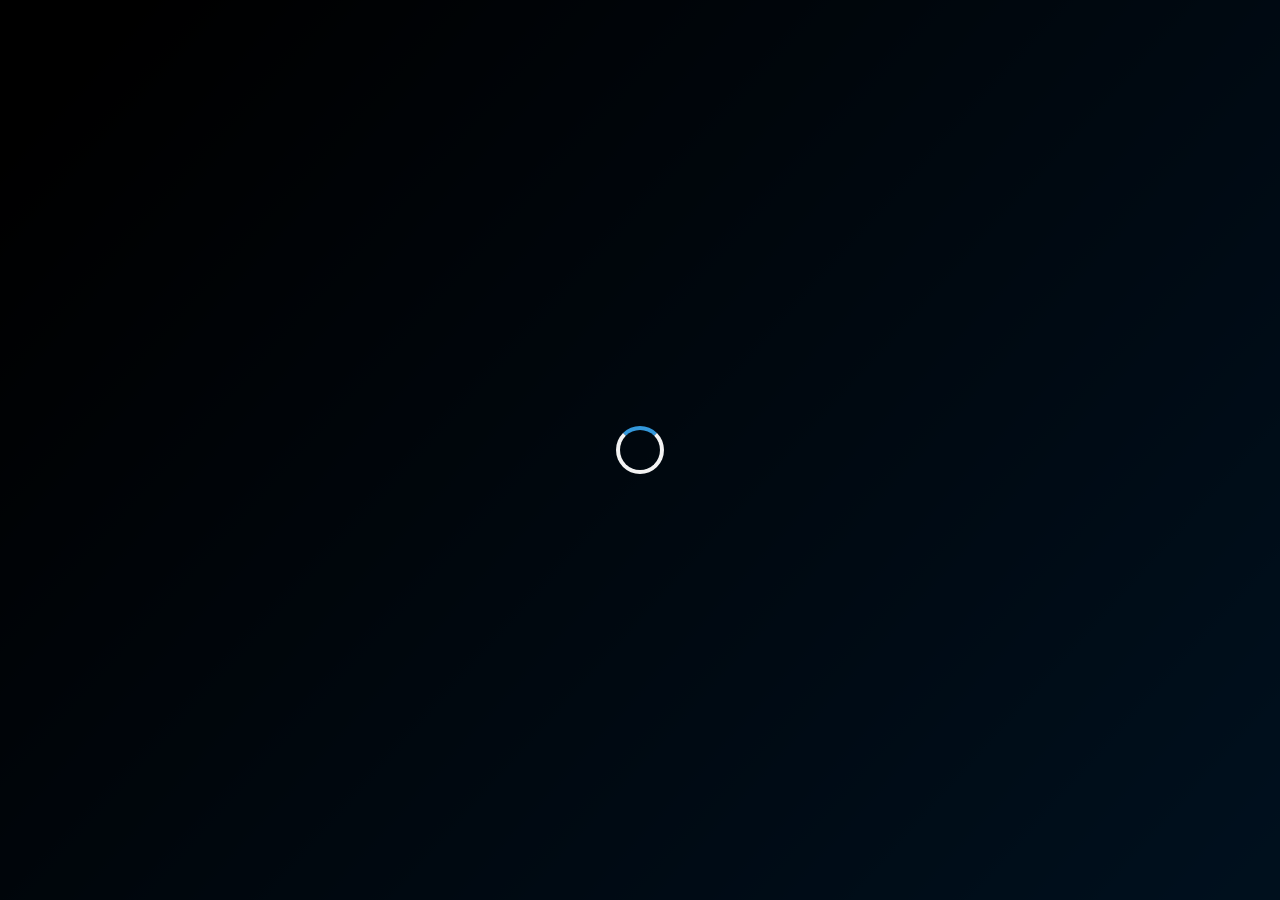
==== cv.html @ 4efda472 "first commit" ====
<!DOCTYPE html>
<html lang="en">

<head>
    <meta charset="UTF-8">
    <meta name="viewport" content="width=device-width, initial-scale=1.0">
    <title>Document</title>
    <link rel="stylesheet" href="css/cv.css">
    <link rel="preconnect" href="https://fonts.googleapis.com">
    <link rel="preconnect" href="https://fonts.gstatic.com" crossorigin>
    <link href="https://fonts.googleapis.com/css2?family=Montserrat:wght@300&family=Roboto:wght@300&display=swap"
        rel="stylesheet">
</head>

<body>
    <div class="loading-screen">
        <div class="loading-spinner">

        </div>
    </div>


    <div class="content">
        <h2><Strong class="myTitle">Um pouco sobre mim</Strong></h2>

        <div class="txt">
            <p class="myTxt">Me chamo Henrique sou um estudante de Engenharia de Software no 6º período, com 22 anos de idade.
                Estou em constantes buscas por oportunidades para aplicar meus conhecimentos, habilidades e que desejo
                adquirir novas habilidades no campo da Engenharia de Software.
                Se você está procurando um profissional dedicado, está no lugar certo!
            </p>
        </div>



        <div class="btns">
            <a href="/documents/Currículo - Henrique Bitencourt.pdf"><img src="img/demography_FILL0_wght400_GRAD0_opsz24.png" style="margin-right: 5px;"
                    id="curriculo"> Cv</a>

            <button class="exit" id="exit">Sair</button>
        </div>
    </div>
    <script src="js/cv.js"></script>
</body>

</html>
---- css/cv.css ----
body{
    background: rgb(0,0,0);
    background: linear-gradient(132deg, rgba(0,0,0,1) 5%, rgba(0,79,147,1) 97%);
    background-repeat: no-repeat;
    background-attachment: fixed;
    background-size: 100% 100%;
    
}

.content{
    
    font-family: 'Roboto';
    color: #f3f3f3;
    margin-left: 50px;
    margin-top: 50px;
    display: none;
}
h2{
    font-size: 25pt;
}
.txt{
    width: 700px;
    height: 300px;
    font-size:18pt;
}

.exit{
    border-radius: 8px;
    width: 105px;
    height: 50px;
    font-size: 14pt;
   display: flex;
    justify-content: center;
   align-items: center;
    background-color: rgb(104, 104, 104);
    color: aliceblue;
    font-family: 'Montserrat';
    font-weight: 600;
    border: none;
    transition: all .3s;
}

.exit:active,
.exit:hover{
    outline: 0;
    scale: 0.85
    
}
#curriculo{
    fill: aliceblue;
}

.btns{
    columns:15;
    
}

a{
    border-radius: 8px;
    width: 105px;
    height: 50px;
    font-size: 14pt;
   display: flex;
    justify-content: center;
   align-items: center;
    background-color: rgb(104, 104, 104);
    color: aliceblue;
    font-family: 'Montserrat';
    font-weight: 600;
    border: none;
    transition: all .3s;  
    text-decoration: none;
}

a:active,
a:hover{
    outline: 0;
    scale: 0.85
    
}



/* Estilize a tela de loading para cobrir a tela inteira */
.loading-screen {
    position: fixed;
    top: 0;
    left: 0;
    width: 100%;
    height: 100%;
    background-color: rgba(0, 0, 0, 0.8); /* Fundo semi-transparente */
    display: flex;
    justify-content: center;
    align-items: center;
    z-index: 9999; /* Z-index alto para garantir que esteja na frente de outros elementos */
}

/* Estilize o spinner de carregamento */
.loading-spinner {
    border: 4px solid #f3f3f3; /* Cria um círculo branco */
    border-top: 4px solid #3498db; /* Cria um círculo azul como a animação de carregamento */
    border-radius: 50%;
    width: 40px;
    height: 40px;
    animation: spin 2s linear infinite; /* Animação de rotação infinita */
}

/* Defina a animação de rotação */
@keyframes spin {
    0% { transform: rotate(0deg); }
    100% { transform: rotate(360deg); }
}
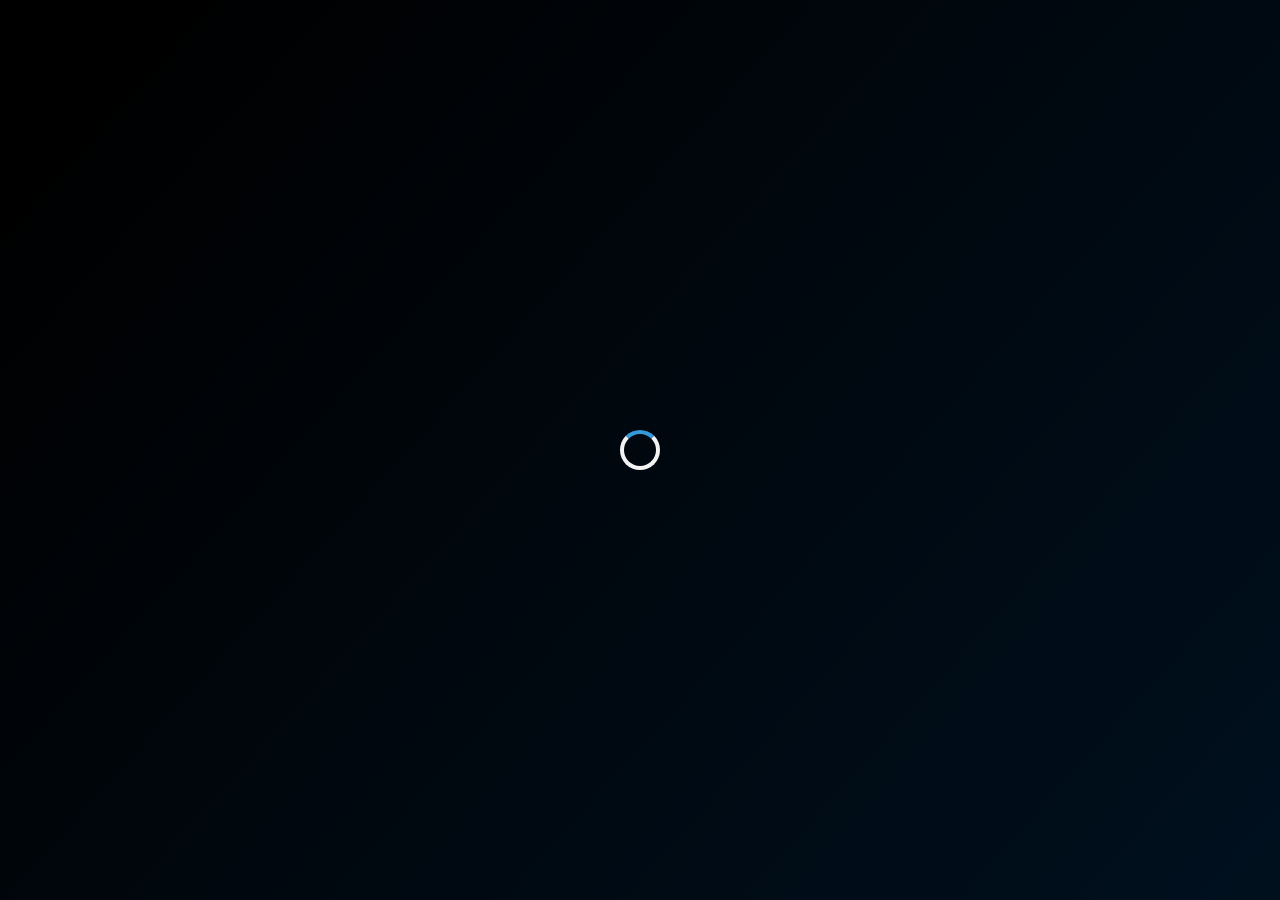
==== commit 14c41038: "adição de works" ====
--- a/cv.html
+++ b/cv.html
@@ -1,46 +1,63 @@
 <!DOCTYPE html>
 <html lang="en">
+  <head>
+    <meta charset="UTF-8" />
+    <meta name="viewport" content="width=device-width, initial-scale=1.0" />
+    <title>Document</title>
+    <link rel="stylesheet" href="css/cv.css" />
+    <link rel="preconnect" href="https://fonts.googleapis.com" />
+    <link rel="preconnect" href="https://fonts.gstatic.com" crossorigin />
+    <link
+      href="https://fonts.googleapis.com/css2?family=Montserrat:wght@300&family=Roboto:wght@300&display=swap"
+      rel="stylesheet"
+    />
+  </head>
 
-<head>
-    <meta charset="UTF-8">
-    <meta name="viewport" content="width=device-width, initial-scale=1.0">
-    <title>Document</title>
-    <link rel="stylesheet" href="css/cv.css">
-    <link rel="preconnect" href="https://fonts.googleapis.com">
-    <link rel="preconnect" href="https://fonts.gstatic.com" crossorigin>
-    <link href="https://fonts.googleapis.com/css2?family=Montserrat:wght@300&family=Roboto:wght@300&display=swap"
-        rel="stylesheet">
-</head>
+  <body>
+    <div class="loading-screen">
+      <div class="loading-spinner"></div>
+    </div>
+    <main>
+      <section>
+        <div class="content">
+          <h2><strong class="myTitle">Um pouco sobre mim</strong></h2>
 
-<body>
-    <div class="loading-screen">
-        <div class="loading-spinner">
+          <div class="txt">
+            <p class="myTxt">
+              Me chamo Henrique sou um estudante de Engenharia de Software no 6º
+              período, com 22 anos de idade. Estou em constantes buscas por
+              oportunidades para aplicar meus conhecimentos, habilidades e que
+              desejo adquirir novas habilidades no campo da Engenharia de
+              Software. Se você está procurando um profissional dedicado, está
+              no lugar certo!
+            </p>
+          </div>
 
+          <div class="btns">
+            <a href="./documents/Currículo - Henrique Bitencourt.pdf"
+              ><img
+                src="img/demography_FILL0_wght400_GRAD0_opsz24.png"
+                style="margin-right: 5px"
+                id="curriculo"
+              />
+              Cv</a
+            >
+
+            <button class="exit" id="exit" style="margin-left: 10px">
+              Sair
+            </button>
+          </div>
         </div>
-    </div>
-
-
-    <div class="content">
-        <h2><Strong class="myTitle">Um pouco sobre mim</Strong></h2>
-
-        <div class="txt">
-            <p class="myTxt">Me chamo Henrique sou um estudante de Engenharia de Software no 6º período, com 22 anos de idade.
-                Estou em constantes buscas por oportunidades para aplicar meus conhecimentos, habilidades e que desejo
-                adquirir novas habilidades no campo da Engenharia de Software.
-                Se você está procurando um profissional dedicado, está no lugar certo!
-            </p>
+      </section>
+      <section class="work-principal">
+          <h2>Works</h2>
+        <div class="work">
+          <a href="PETLIFE/index.html">
+            <img src="img/capa PetLife.png" alt="" width="300" height="180"
+          /></a>
         </div>
-
-
-
-        <div class="btns">
-            <a href="/documents/Currículo - Henrique Bitencourt.pdf"><img src="img/demography_FILL0_wght400_GRAD0_opsz24.png" style="margin-right: 5px;"
-                    id="curriculo"> Cv</a>
-
-            <button class="exit" id="exit">Sair</button>
-        </div>
-    </div>
+      </section>
+    </main>
     <script src="js/cv.js"></script>
-</body>
-
-</html>+  </body>
+</html>
--- a/css/cv.css
+++ b/css/cv.css
@@ -1,3 +1,9 @@
+* {
+    margin: 0;
+    padding: 0;
+    box-sizing: border-box;
+}
+
 body{
     background: rgb(0,0,0);
     background: linear-gradient(132deg, rgba(0,0,0,1) 5%, rgba(0,79,147,1) 97%);
@@ -15,10 +21,35 @@
     margin-top: 50px;
     display: none;
 }
+
+.work{
+    display: none;
+    color: white;
+    font-family: 'roboto';
+    font-weight: 200;
+    align-items: center;
+    gap: 64px;
+    padding: 74px 148px;
+}
+.work img{
+    border-radius: 8px;
+    
+}
+
+.work-principal h2{
+    display: none;
+    color: white;
+    font-family: 'roboto';
+    font-weight: 200;
+    margin-left: 50px;
+    padding-top: 64px;
+}
+
 h2{
     font-size: 25pt;
 }
 .txt{
+    padding-top: 16px;
     width: 700px;
     height: 300px;
     font-size:18pt;
@@ -51,8 +82,8 @@
 }
 
 .btns{
-    columns:15;
-    
+    display: flex;
+    margin-right: 10px; 
 }
 
 a{
@@ -109,4 +140,20 @@
 @keyframes spin {
     0% { transform: rotate(0deg); }
     100% { transform: rotate(360deg); }
+}
+
+@media (max-width: 900px){
+    .btns{
+        display: flex
+        
+    }
+    h2{
+        font-size: 20pt;
+    }
+    .txt{
+        padding-top: 16px;
+        width: 320px;
+        height: 500px;
+        font-size: 16pt;
+    }
 }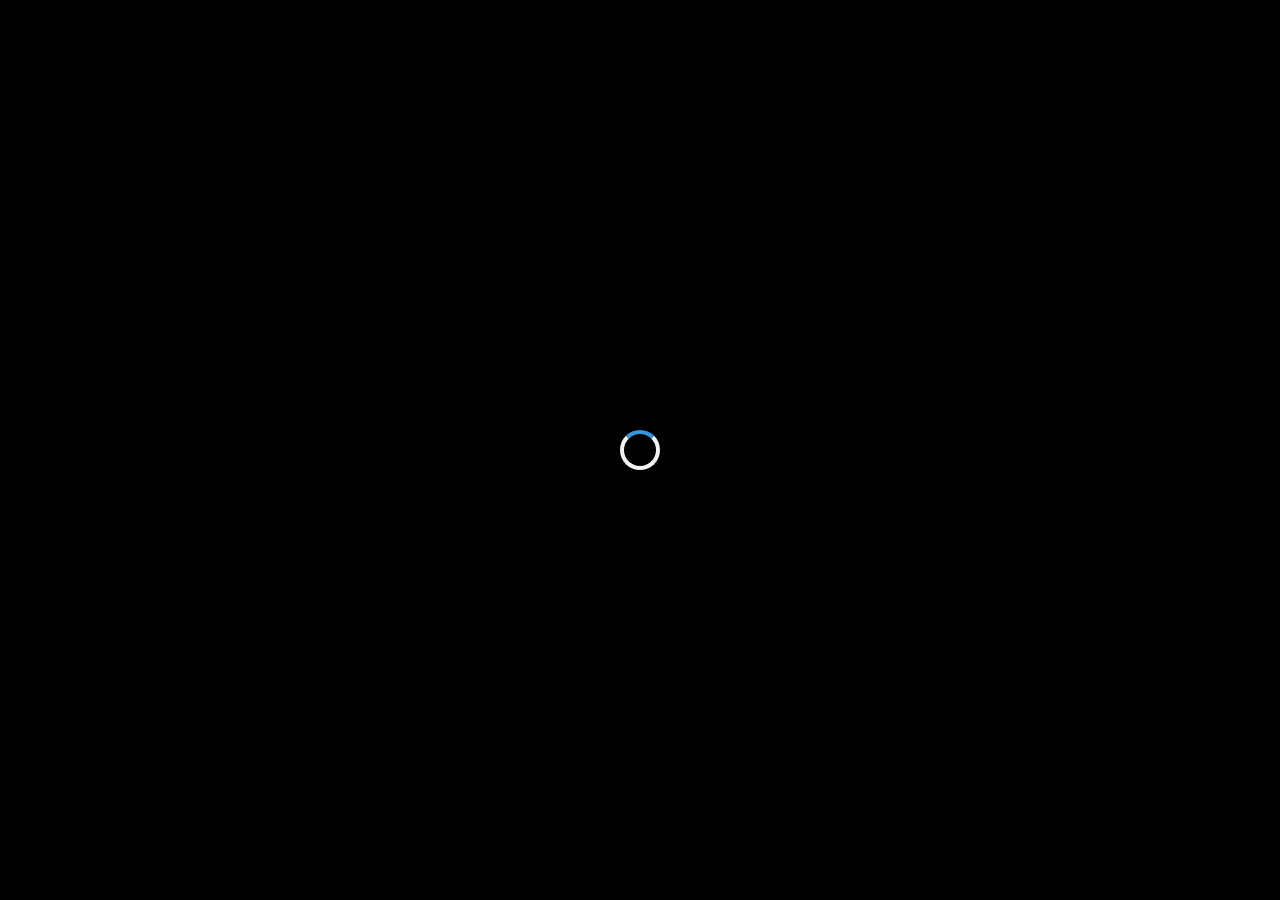
==== commit 39ff9a3d: "novo port" ====
--- a/cv.html
+++ b/cv.html
@@ -17,7 +17,7 @@
     <div class="loading-screen">
       <div class="loading-spinner"></div>
     </div>
-    <main>
+    <main class="hidden">
       <section>
         <div class="content">
           <h2><strong class="myTitle">Um pouco sobre mim</strong></h2>
@@ -36,7 +36,7 @@
           <div class="btns">
             <a href="./documents/Currículo - Henrique Bitencourt.pdf"
               ><img
-                src="img/demography_FILL0_wght400_GRAD0_opsz24.png"
+                src="img/demography_FILL0_wght400_GRAD0_opsz24 (1).png"
                 style="margin-right: 5px"
                 id="curriculo"
               />
@@ -49,13 +49,23 @@
           </div>
         </div>
       </section>
+      <section class="title">
+
+        <h2>Works</h2>
+      </section>
       <section class="work-principal">
-          <h2>Works</h2>
-        <div class="work">
+        <div class="work1">
           <a href="PETLIFE/index.html">
             <img src="img/capa PetLife.png" alt="" width="300" height="180"
           /></a>
         </div>
+
+        <div class="work2">
+          <a href="PETLIFE/index.html">
+            <img src="img/capa PetLife.png" alt="" width="300" height="180"
+          /></a>
+        </div>
+
       </section>
     </main>
     <script src="js/cv.js"></script>
--- a/css/cv.css
+++ b/css/cv.css
@@ -13,17 +13,24 @@
     
 }
 
+
+
 .content{
     
     font-family: 'Roboto';
     color: #f3f3f3;
     margin-left: 50px;
-    margin-top: 50px;
-    display: none;
+    margin-top: 60px;
+    display: flex;
+    flex-direction: column;
 }
 
-.work{
-    display: none;
+.work-principal{
+    display: flex;
+    gap: 50px;
+}
+
+.work1{
     color: white;
     font-family: 'roboto';
     font-weight: 200;
@@ -31,13 +38,23 @@
     gap: 64px;
     padding: 74px 148px;
 }
-.work img{
+
+.work2{
+    color: white;
+    font-family: 'roboto';
+    font-weight: 200;
+    align-items: center;
+    gap: 64px;
+    padding: 74px 18px;
+}
+
+.work1 img, .work2 img{
     border-radius: 8px;
     
 }
 
-.work-principal h2{
-    display: none;
+.title h2{
+    display: flex;
     color: white;
     font-family: 'roboto';
     font-weight: 200;
@@ -74,7 +91,7 @@
 .exit:active,
 .exit:hover{
     outline: 0;
-    scale: 0.85
+    scale: 0.95
     
 }
 #curriculo{
@@ -106,7 +123,7 @@
 a:active,
 a:hover{
     outline: 0;
-    scale: 0.85
+    scale: 0.95
     
 }
 
@@ -119,11 +136,12 @@
     left: 0;
     width: 100%;
     height: 100%;
-    background-color: rgba(0, 0, 0, 0.8); /* Fundo semi-transparente */
+    background-color: rgba(0, 0, 0, 1); /* Fundo semi-transparente */
     display: flex;
     justify-content: center;
     align-items: center;
     z-index: 9999; /* Z-index alto para garantir que esteja na frente de outros elementos */
+    transition: 2s;
 }
 
 /* Estilize o spinner de carregamento */
